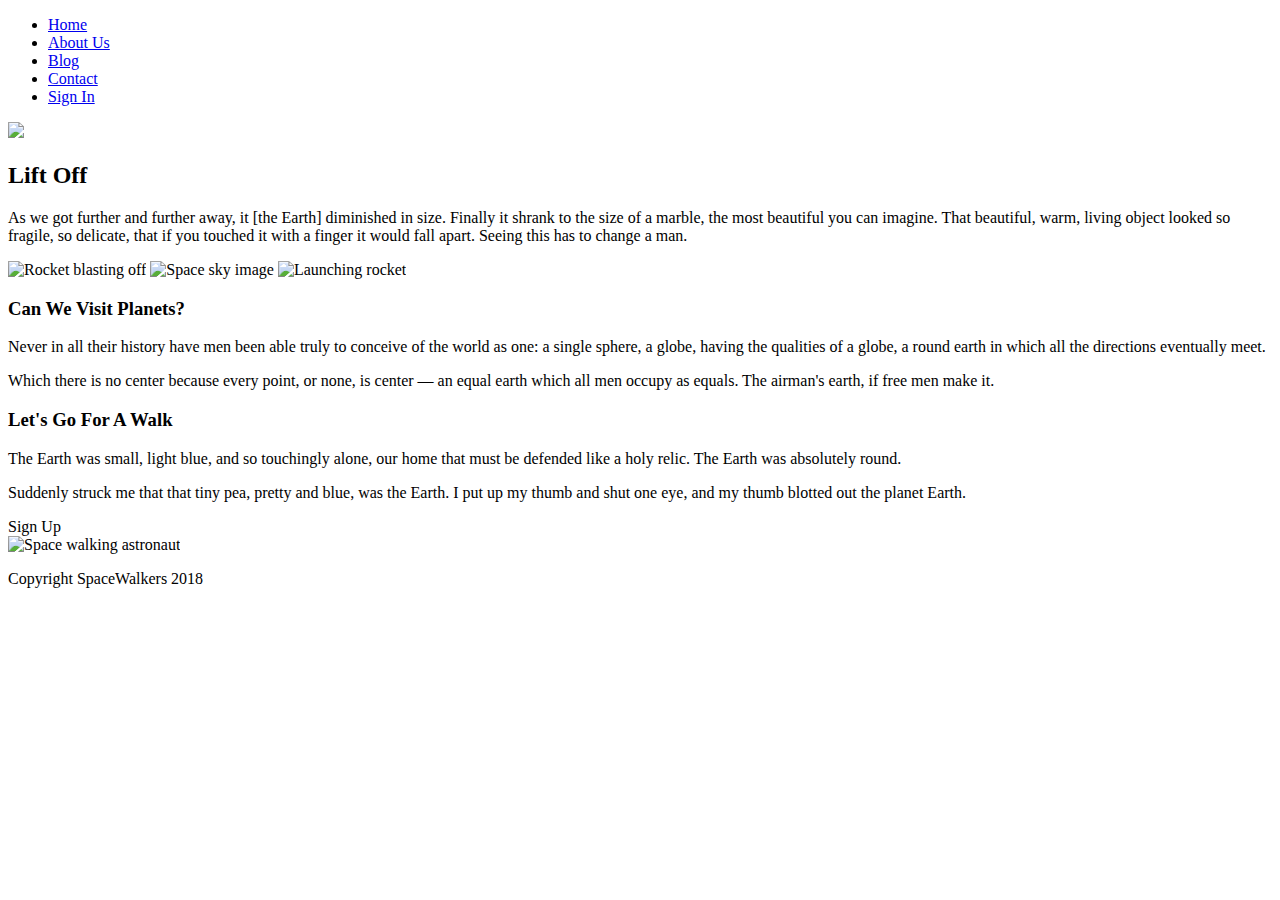
==== index.html @ f349632d "Close-" ====
<!doctype html>

<html lang="en">
<head>
  <meta charset="utf-8">
  <meta name="viewport" content="width=device-width, initial-scale=1.0">
  <title>SpaceWalkers</title>

  <link href="https://fonts.googleapis.com/css?family=Russo+One|Ubuntu" rel="stylesheet">
  <link href="css/index.css" rel="stylesheet">
  <link href="less/index.less" rel ="stylesheet/less">

  <!--[if lt IE 9]>
    <script src="https://cdnjs.cloudflare.com/ajax/libs/html5shiv/3.7.3/html5shiv.js"></script>
  <![endif]-->
</head>

<body>

<div class="container nav">
    <nav class="nav">
      <ul class="nav">
        <li class="nav links"><a href="index.html">Home</a></li>
        <li class="nav dd"><a href="#">About Us</a></li>

        <li class="nav links"><a href="blog.html">Blog</a></li>
        <li class="nav links"><a href="Contact">Contact</a></li>
        <li class="nav links"><a href="Sign In">Sign In</a></li>
      </ul>
    </nav>

</div>
  <div class="container home">

    <header class="intro">
       <!-- image code here -->
       <div class="header-image">
        <img src="img/main-header.png">
      </div>
      <h2>Lift Off</h2>
    
      <p>As we got further and further away, it [the Earth] diminished in size. Finally it shrank to the size of a marble, the most beautiful you can imagine. That beautiful, warm, living object looked so fragile, so delicate, that if you touched it with a finger it would fall apart. Seeing this has to change a man.</p>
    </header>

    <section class="space-images">
        <img src="img/blast.png" class="blast" alt="Rocket blasting off">
        <img src="img/sky.png" class="sky" alt="Space sky image">
        <img src="img/launch.png" class="launch" alt="Launching rocket">
    </section>
   
    <section class="visit-planets">
     
      <h3>Can We Visit Planets?</h3>
    
      <p>Never in all their history have men been able truly to conceive of the world as one: a single sphere, a globe, having the qualities of a globe, a round earth in which all the directions eventually meet.</p>
    
      <p>Which there is no center because every point, or none, is center — an equal earth which all men occupy as equals. The airman's earth, if free men make it.</p>
    </section>
    
    <section class="walk">
      <div class="walk-text">
        <h3>Let's Go For A Walk</h3>

        <p>The Earth was small, light blue, and so touchingly alone, our home that must be defended like a holy relic. The Earth was absolutely round.</p>
      
        <p>Suddenly struck me that that tiny pea, pretty and blue, was the Earth. I put up my thumb and shut one eye, and my thumb blotted out the planet Earth.</p>
      
        <div class="btn">
          Sign Up
        </div>
      </div>
      
      <div class="walk-img">
          <img src="img/space-walk.png" alt="Space walking astronaut">
      </div>

    </section>

    <footer>
      <p>Copyright SpaceWalkers 2018</p>
    </footer>

  </div>
</body>
</html>
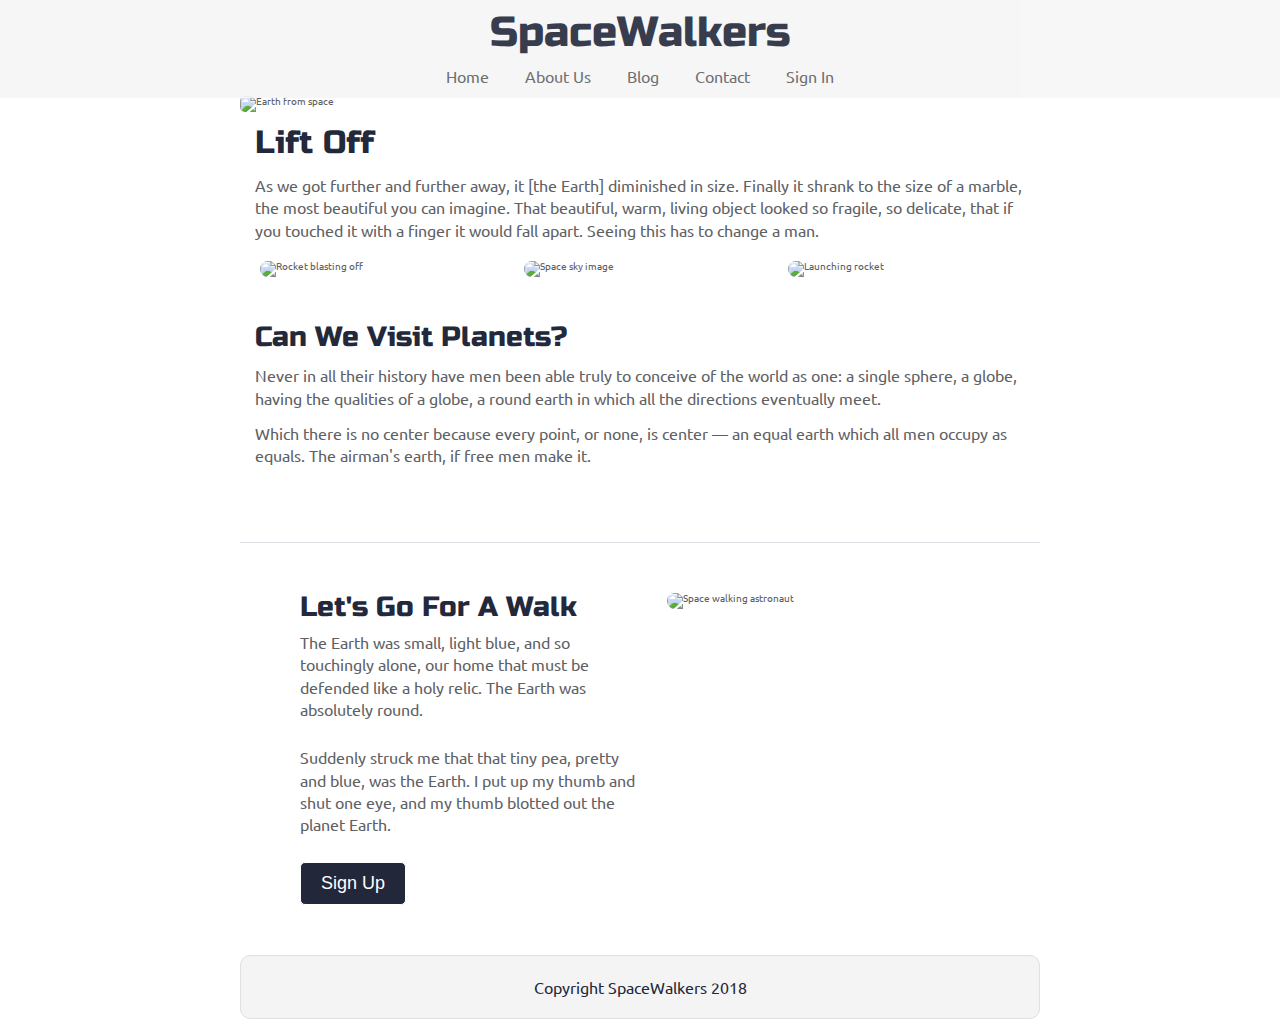
==== commit 13b374f2: "Close-" ====
--- a/index.html
+++ b/index.html
@@ -2,44 +2,42 @@
 
 <html lang="en">
 <head>
-  <meta charset="utf-8">
-  <meta name="viewport" content="width=device-width, initial-scale=1.0">
-  <title>SpaceWalkers</title>
+    <meta charset="utf-8">
 
-  <link href="https://fonts.googleapis.com/css?family=Russo+One|Ubuntu" rel="stylesheet">
-  <link href="css/index.css" rel="stylesheet">
-  <link href="less/index.less" rel ="stylesheet/less">
+    <title>SpaceWalkers</title>
 
-  <!--[if lt IE 9]>
+    <link href="https://fonts.googleapis.com/css?family=Russo+One|Ubuntu" rel="stylesheet">
+    <link href="css/index.css" rel="stylesheet">
+    <meta name="viewport" content="width=device-width, initial-scale=1">
+
+    <!--[if lt IE 9]>
     <script src="https://cdnjs.cloudflare.com/ajax/libs/html5shiv/3.7.3/html5shiv.js"></script>
-  <![endif]-->
+    <![endif]-->
 </head>
 
 <body>
 
-<div class="container nav">
-    <nav class="nav">
-      <ul class="nav">
-        <li class="nav links"><a href="index.html">Home</a></li>
-        <li class="nav dd"><a href="#">About Us</a></li>
+<!-- <script> alert("Pardon the dust. We're always tuning things up around here."); </script> -->
 
-        <li class="nav links"><a href="blog.html">Blog</a></li>
-        <li class="nav links"><a href="Contact">Contact</a></li>
-        <li class="nav links"><a href="Sign In">Sign In</a></li>
-      </ul>
-    </nav>
+<nav>
+    <h1>SpaceWalkers</h1>
+    <ul>
+        <li><a href="index.html">Home</a></li>
+        <li><a href="about.html">About Us</a></li>
+        <li><a href="#">Blog</a></li>
+        <li><a href="#">Contact</a></li>
+        <li><button class="sign-in" onclick="signIn()">Sign In</button></li>
+    </ul>
+</nav>
 
-</div>
-  <div class="container home">
+<div class="container home">
 
     <header class="intro">
-       <!-- image code here -->
-       <div class="header-image">
-        <img src="img/main-header.png">
-      </div>
-      <h2>Lift Off</h2>
-    
-      <p>As we got further and further away, it [the Earth] diminished in size. Finally it shrank to the size of a marble, the most beautiful you can imagine. That beautiful, warm, living object looked so fragile, so delicate, that if you touched it with a finger it would fall apart. Seeing this has to change a man.</p>
+        <img class="banner" src="img\main-header.png" alt="Earth from space">
+
+        <h2>Lift Off</h2>
+
+        <p>As we got further and further away, it [the Earth] diminished in size. Finally it shrank to the size of a marble, the most beautiful you can imagine. That beautiful, warm, living object looked so fragile, so delicate, that if you touched it with a finger it would fall apart. Seeing this has to change a man.</p>
     </header>
 
     <section class="space-images">
@@ -47,40 +45,53 @@
         <img src="img/sky.png" class="sky" alt="Space sky image">
         <img src="img/launch.png" class="launch" alt="Launching rocket">
     </section>
-   
+
     <section class="visit-planets">
-     
-      <h3>Can We Visit Planets?</h3>
-    
-      <p>Never in all their history have men been able truly to conceive of the world as one: a single sphere, a globe, having the qualities of a globe, a round earth in which all the directions eventually meet.</p>
-    
-      <p>Which there is no center because every point, or none, is center — an equal earth which all men occupy as equals. The airman's earth, if free men make it.</p>
+
+        <h3>Can We Visit Planets?</h3>
+
+        <p>Never in all their history have men been able truly to conceive of the world as one: a single sphere, a globe, having the qualities of a globe, a round earth in which all the directions eventually meet.</p>
+
+        <p>Which there is no center because every point, or none, is center — an equal earth which all men occupy as equals. The airman's earth, if free men make it.</p>
     </section>
-    
+
     <section class="walk">
-      <div class="walk-text">
-        <h3>Let's Go For A Walk</h3>
+        <div class="walk-text">
+            <h3>Let's Go For A Walk</h3>
 
-        <p>The Earth was small, light blue, and so touchingly alone, our home that must be defended like a holy relic. The Earth was absolutely round.</p>
-      
-        <p>Suddenly struck me that that tiny pea, pretty and blue, was the Earth. I put up my thumb and shut one eye, and my thumb blotted out the planet Earth.</p>
-      
-        <div class="btn">
-          Sign Up
+            <p>The Earth was small, light blue, and so touchingly alone, our home that must be defended like a holy relic. The Earth was absolutely round.</p>
+
+            <p>Suddenly struck me that that tiny pea, pretty and blue, was the Earth. I put up my thumb and shut one eye, and my thumb blotted out the planet Earth.</p>
+
+            <div>
+                <!-- <button type="button" class="btn">Sign Up</button> -->
+                <button class="btn" onclick="signUp()">Sign Up</button>
+            </div>
         </div>
-      </div>
-      
-      <div class="walk-img">
-          <img src="img/space-walk.png" alt="Space walking astronaut">
-      </div>
+
+        <div class="walk-img">
+            <img src="img/space-walk.png" alt="Space walking astronaut">
+        </div>
+
+        <script>
+            function signIn() {
+                prompt("Please enter your User ID:", "");
+                prompt("Please enter your password:", "");
+                alert("HTTP Error 408 - Request Timeout");
+            }
+            function signUp() {
+                prompt("Please enter your email address:", "");
+                prompt("Please confirm your email address:", "");
+                alert("Thank you for subscribing to SpaceWalkers magazine!");
+            }
+        </script>
 
     </section>
 
     <footer>
-      <p>Copyright SpaceWalkers 2018</p>
+        <p>Copyright SpaceWalkers 2018</p>
     </footer>
 
-  </div>
+</div>
 </body>
 </html>
-
--- a/css/index.css
+++ b/css/index.css
@@ -0,0 +1 @@
+.flex-wrap{display:-webkit-box;display:-ms-flexbox;display:flex;-ms-flex-wrap:wrap;flex-wrap:wrap}a,abbr,acronym,address,applet,article,aside,audio,b,big,blockquote,body,canvas,caption,center,cite,code,dd,del,details,dfn,div,dl,dt,em,embed,fieldset,figcaption,figure,footer,form,h1,h2,h3,h4,h5,h6,header,hgroup,html,i,iframe,img,ins,kbd,label,legend,li,mark,menu,nav,object,ol,output,p,pre,q,ruby,s,samp,section,small,span,strike,strong,sub,summary,sup,table,tbody,td,tfoot,th,thead,time,tr,tt,u,ul,var,video{margin:0;padding:0;border:0;font-size:100%;font:inherit;vertical-align:baseline}article,aside,details,figcaption,figure,footer,header,hgroup,menu,nav,section{display:block}body{line-height:1}ol,ul{list-style:none}blockquote,q{quotes:none}blockquote:after,blockquote:before,q:after,q:before{content:'';content:none}table{border-collapse:collapse;border-spacing:0}*{-webkit-box-sizing:border-box;box-sizing:border-box}html{font-size:62.5%}body,html{font-family:'Ubuntu', sans-serif;color:#5E6164}h1,h2,h3,h4,h5{font-family:'Russo One', sans-serif;color:#23293B}h2{font-size:3.2rem}h3{font-size:2.8rem}p{font-size:1.6rem;line-height:1.4}.container{max-width:800px;width:100%;margin:0 auto}nav{display:-webkit-box;display:-ms-flexbox;display:flex;-webkit-box-orient:vertical;-webkit-box-direction:normal;-ms-flex-direction:column;flex-direction:column;width:100%;-webkit-box-align:center;-ms-flex-align:center;align-items:center;background-color:#F6F6F6;position:fixed;opacity:0.9}nav h1{font-size:4.2rem;margin:12px 0}nav ul{display:-webkit-box;display:-ms-flexbox;display:flex;-ms-flex-wrap:wrap;flex-wrap:wrap;-webkit-box-align:baseline;-ms-flex-align:baseline;align-items:baseline}nav ul li{font-size:1.6rem;margin:0px 18px 10px 18px;border-bottom:1px solid #F6F6F6}nav ul li .sign-in{border:none;border-bottom:1px solid #F6F6F6;background:inherit;font-size:inherit;color:inherit;font-family:inherit;padding:0;margin:0;cursor:pointer}nav ul li a{text-decoration:none;color:inherit}nav ul li:hover{border-bottom:1px solid black}footer{color:#22283B;background:#f4f4f4;padding:20px 0;border:1px double #e0e0e0;border-radius:10px;display:-webkit-box;display:-ms-flexbox;display:flex;-webkit-box-pack:center;-ms-flex-pack:center;justify-content:center;-webkit-box-align:center;-ms-flex-align:center;align-items:center}.home .intro{padding-top:96px}.home .intro h2{padding:15px}.home .intro p{padding:0 15px}@media (max-width:500px){.home .intro p{font-size:1.55rem;margin-bottom:5px}}.home .intro .banner{border-radius:5px;max-width:100%}@media (max-width:500px){.home .intro .banner{max-width:100%}}.home .space-images{display:-webkit-box;display:-ms-flexbox;display:flex;-ms-flex-wrap:wrap;flex-wrap:wrap;width:100%}@media (max-width:500px){.home .space-images .sky{display:none}.home .space-images .launch{display:none}.home .space-images .blast{margin:10px auto;width:90%}}.home .space-images img{width:28%;margin:20px 2.5%;border-radius:20px;height:100%}.home .space-images img:hover{-webkit-transform:scale(1.1);-ms-transform:scale(1.1);transform:scale(1.1)}@media (max-width:500px){.home .space-images img:hover{-webkit-transform:none;-ms-transform:none;transform:none}}.home .visit-planets{padding:15px}.home .visit-planets h3{margin-top:11px}.home .visit-planets p{margin-top:13px}@media (max-width:500px){.home .visit-planets p{font-size:1.55rem}}.home .walk{margin-top:60px;border-top:1px solid #dee2e6;padding:50px 60px;display:-webkit-box;display:-ms-flexbox;display:flex;-webkit-box-pack:center;-ms-flex-pack:center;justify-content:center}@media (max-width:500px){.home .walk{-webkit-box-orient:vertical;-webkit-box-direction:normal;-ms-flex-direction:column;flex-direction:column;padding:15px}}.home .walk .walk-text{width:50%}@media (max-width:500px){.home .walk .walk-text{width:100%}}.home .walk .walk-text h3{margin-bottom:10px}.home .walk .walk-text p{margin-bottom:26px}@media (max-width:500px){.home .walk .walk-text p{font-size:1.55rem}}.home .walk .walk-text .btn:hover{background-color:#fff;color:#22283a;border:1px solid #22283a}.home .walk .walk-text .btn{background-color:#22283a;color:#fff;display:inline-block;text-align:center;font-size:1.8rem;border:1px solid white;padding:10px 20px;border-radius:5px;cursor:pointer}@media (max-width:500px){.home .walk .walk-text .btn{width:100%;padding:20px 0}}.home .walk .walk-img{width:46%;margin-left:4%}@media (max-width:500px){.home .walk .walk-img{width:95%;margin:auto;-webkit-box-ordinal-group:0;-ms-flex-order:-1;order:-1;padding-bottom:15px}}.home .walk .walk-img img{width:100%;height:auto;border-radius:10px}@media (max-width:500px){.home .walk .walk-img img{width:100%}}.about .intro{padding-top:96px}.about .intro h2{padding:15px}.about .intro p{padding:0 15px}@media (max-width:500px){.about .intro p{font-size:1.55rem;margin-bottom:5px}}.about .intro .banner{border-radius:5px;max-width:100%}@media (max-width:500px){.about .intro .banner{max-width:100%}}.about .control-images{display:-webkit-box;display:-ms-flexbox;display:flex;-ms-flex-wrap:wrap;flex-wrap:wrap;width:100%}@media (max-width:500px){.about .control-images .sky{display:none}.about .control-images .blast{margin:10px auto;width:90%}}.about .control-images img{width:45%;margin:20px 2.5%;border-radius:20px;height:240px}.about .control-images img:hover{-webkit-transform:scale(1.1);-ms-transform:scale(1.1);transform:scale(1.1)}@media (max-width:500px){.about .control-images img:hover{-webkit-transform:none;-ms-transform:none;transform:none}}.about .visit-planets{padding:15px}.about .visit-planets h3{margin-top:11px}.about .visit-planets p{margin-top:13px}@media (max-width:500px){.about .visit-planets p{font-size:1.55rem}}.about .bigger{margin-top:0px;width:100;padding:50px 60px;display:-webkit-box;display:-ms-flexbox;display:flex;-webkit-box-orient:vertical;-webkit-box-direction:normal;-ms-flex-direction:column;flex-direction:column;-webkit-box-pack:center;-ms-flex-pack:center;justify-content:center}@media (max-width:500px){.about .bigger{-webkit-box-orient:vertical;-webkit-box-direction:normal;-ms-flex-direction:column;flex-direction:column;padding:15px}}.about .bigger .bigger-text,.about .bigger .btn-div{width:100%;display:-webkit-box;display:-ms-flexbox;display:flex;-webkit-box-pack:center;-ms-flex-pack:center;justify-content:center}@media (max-width:500px){.about .bigger .bigger-text,.about .bigger .btn-div{width:100%}}.about .bigger .bigger-text h3,.about .bigger .btn-div h3{margin-bottom:10px}.about .bigger .bigger-text p,.about .bigger .btn-div p{margin-bottom:26px}@media (max-width:500px){.about .bigger .bigger-text p,.about .bigger .btn-div p{font-size:1.55rem}}.about .bigger .bigger-text .btn:hover,.about .bigger .btn-div .btn:hover{background-color:#fff;color:#22283a;border:1px solid #22283a}.about .bigger .bigger-text .btn,.about .bigger .btn-div .btn{background-color:#22283a;color:#fff;display:inline-block;text-align:center;font-size:1.8rem;border:1px solid white;padding:10px 20px;border-radius:5px;width:100%;cursor:pointer}@media (max-width:500px){.about .bigger .bigger-text .btn,.about .bigger .btn-div .btn{width:100%;padding:20px}}.about .bigger .bigger-img{width:100%}@media (max-width:500px){.about .bigger .bigger-img{width:95%;margin:auto;padding-bottom:15px}}.about .bigger .bigger-img img{width:75%;display:block;margin:auto;margin-top:30px;height:auto;border-radius:15px}@media (max-width:500px){.about .bigger .bigger-img img{width:100%}}